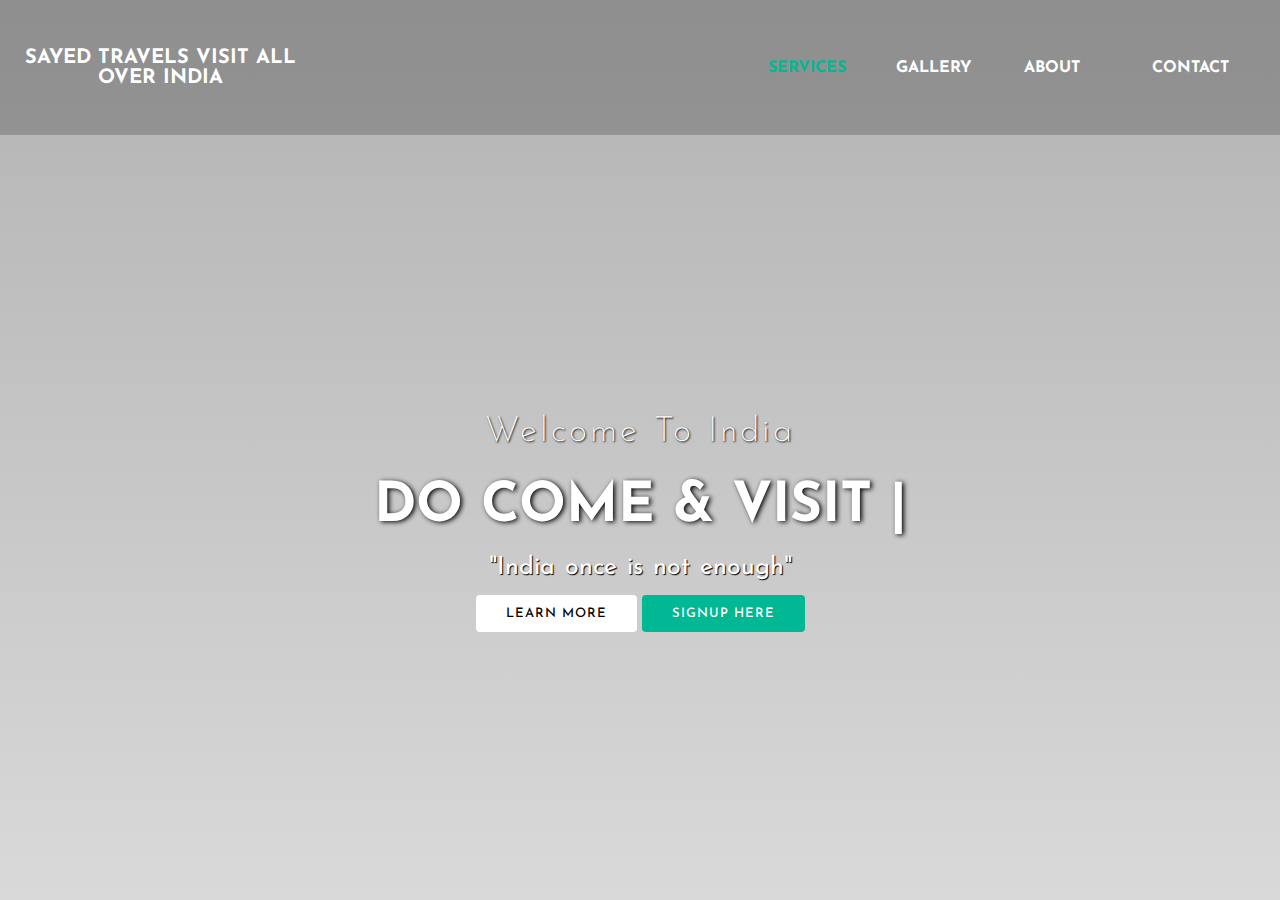
==== index.html @ 9c93dba9 "sayedtravels" ====
<!DOCTYPE html>
<html>
<head>
	<title></title>
	<link rel="stylesheet" type="text/css" href="css/style1.css">
	<link href="https://fonts.googleapis.com/css?family=Josefin+Sans&display=swap" rel="stylesheet">
	  <link rel="stylesheet" href="">
</head>
<body>

<header>
	
<nav>
	<div class="logo"> <h1 style="font-size: 20px;"> SAYED TRAVELS Visit all over india </h1> </div>
	<div class="menu">
		<a href="file:///C:/Users/Toufik/OneDrive/Desktop/sahim/home.html" style="font-size: ">Services</a>
		<a href="file:///C:/Users/Toufik/OneDrive/Desktop/sahim/Gallery1.html">gallery</a>
		<a href="file:///C:/Users/Toufik/OneDrive/Desktop/sahim/aboutus.html" target="_blank">about</a>
		<a href="file:///C:/Users/Toufik/OneDrive/Desktop/sahim/contact.html?firstname=&lastname=&country=--Select+Option--&subject=">contact</a>
 
        </div>
	</div>
</nav>

	<main>
		<section>
			<h3>Welcome To India</h3>
			<h1>DO COME & VISIT <span class="change_content"> </span> <span style="margin-top: -10px;"> | </span> </h1>
			<p>"India once is not enough"</p>
			<a href="file:///C:/Users/Toufik/OneDrive/Desktop/sahim/Learnmore1.html" class="btnone">learn more</a>
			<a href="file:///C:/Users/Toufik/OneDrive/Desktop/sahim/signup.html" class="btntwo">signup here</a>
		</section>
	</main>


</header>

</body>
</html>
---- css/style1.css ----
* {
  margin: 0;
  padding: 0;
  box-sizing: border-box;
  font-family: "Josefin Sans", sans-serif;
}

header {
  width: 100%;
  height: 100vh;
  background-image: linear-gradient(rgba(0, 0, 0, 0.3), rgba(0, 0, 0, 0.15)),
    url("../images/taj.jpg");
  background-repeat: no-repeat;
  background-size: cover;
}

nav {
  width: 100%;
  height: 15vh;
  background: rgba(0, 0, 0, 0.2);
  color: white;
  display: flex;
  justify-content: space-between;
  align-items: center;
  text-transform: uppercase;
}

nav .logo {
  width: 25%;
  text-align: center;
  /*background: red;*/
}

nav .menu {
  width: 40%;
  display: flex;
  justify-content: space-around;
}

nav .menu a {
  width: 25%;
  text-decoration: none;
  color: white;
  font-weight: bold;
}

nav .menu a:first-child {
  color: #00b894;
}

main {
  width: 100%;
  height: 85vh;
  display: flex;
  justify-content: center;
  align-items: center;
  text-align: center;
  color: white;
}

section h3 {
  font-size: 35px;
  font-weight: 200;
  letter-spacing: 3px;
  text-shadow: 1px 1px 2px black;
}

section h1 {
  margin: 30px 0 20px 0;
  font-size: 55px;
  font-weight: 700;
  text-shadow: 2px 1px 5px black;
  text-transform: uppercase;
}

section p {
  font-size: 25px;
  word-spacing: 2px;
  margin-bottom: 25px;
  text-shadow: 1px 1px 1px black;
}

section a {
  padding: 12px 30px;
  border-radius: 4px;
  outline: none;
  text-transform: uppercase;
  font-size: 13px;
  font-weight: 500;
  text-decoration: none;
  letter-spacing: 1px;
  transition: all 0.5s ease;
}

section .btnone {
  /*background: #00b894;*/
  background: #fff;
  color: #000;
}

.btnone:hover {
  background: #00b894;
  color: white;
}

section .btntwo {
  background: #00b894;
  color: white;
}

.btntwo:hover {
  background: #fff;
  color: #000;
}

.change_content:after {
  content: "";
  animation: changetext 10s infinite linear;
  color: #00b894;
}

@keyframes changetext {
  0% {
    content: "Darjeeling";
  }
  20% {
    content: "Agra";
  }
  35% {
    content: "Jaipur";
  }
  60% {
    content: "kerala";
  }
  80% {
    content: "delhi";
  }
  100% {
    content: "Mumbai";
  }
}
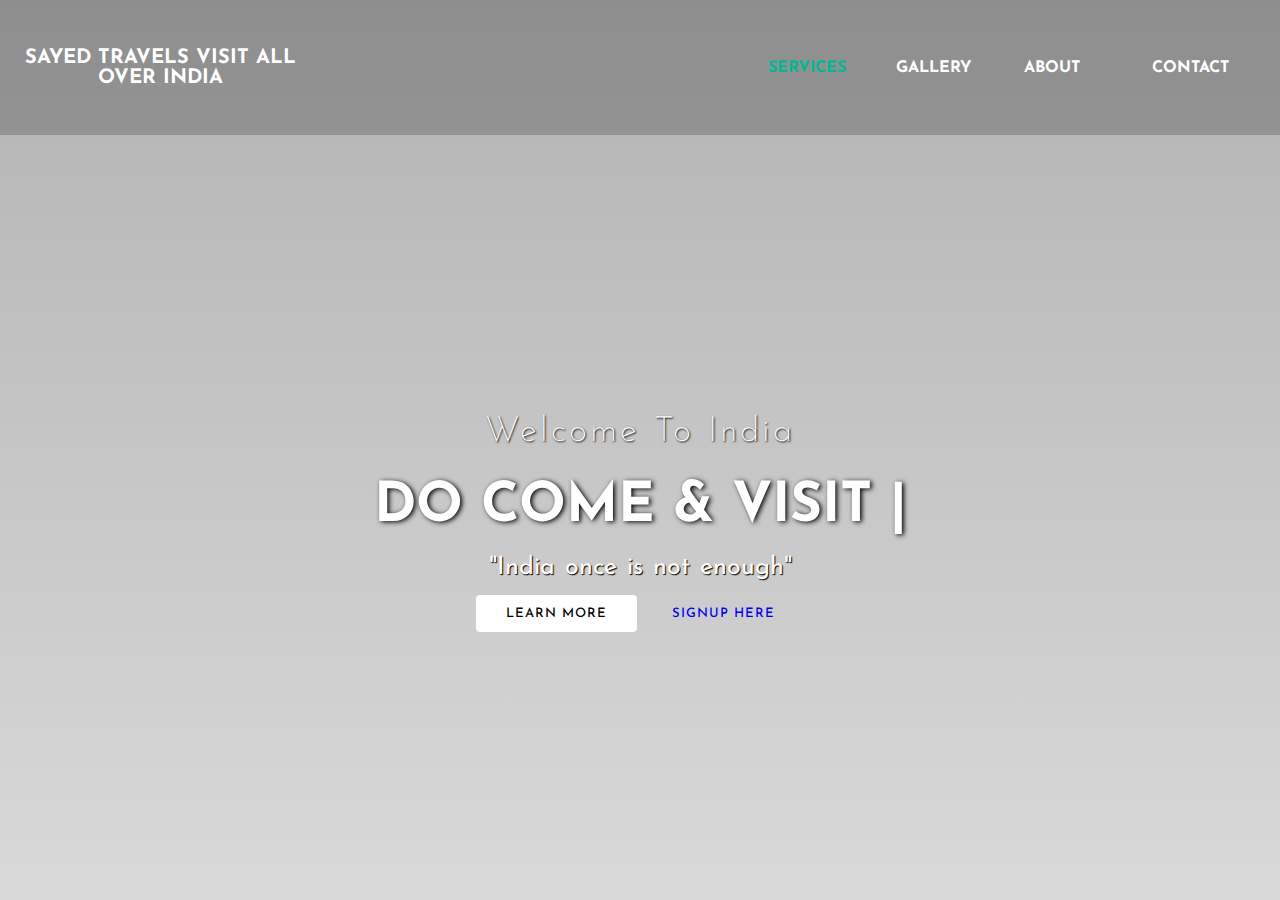
==== commit bcab7331: "Update index.html" ====
--- a/index.html
+++ b/index.html
@@ -13,10 +13,10 @@
 <nav>
 	<div class="logo"> <h1 style="font-size: 20px;"> SAYED TRAVELS Visit all over india </h1> </div>
 	<div class="menu">
-		<a href="file:///C:/Users/Toufik/OneDrive/Desktop/sahim/home.html" style="font-size: ">Services</a>
-		<a href="file:///C:/Users/Toufik/OneDrive/Desktop/sahim/Gallery1.html">gallery</a>
-		<a href="file:///C:/Users/Toufik/OneDrive/Desktop/sahim/aboutus.html" target="_blank">about</a>
-		<a href="file:///C:/Users/Toufik/OneDrive/Desktop/sahim/contact.html?firstname=&lastname=&country=--Select+Option--&subject=">contact</a>
+		<a href="file:///C:/Users/Toufik/OneDrive/Documents/GitHub/Sayedtravels/home.html ">Services</a>
+		<a href="file:///C:/Users/Toufik/OneDrive/Documents/GitHub/Sayedtravels/Gallery1.html">gallery</a>
+		<a href="file:///C:/Users/Toufik/OneDrive/Documents/GitHub/Sayedtravels/aboutus.html" target="_blank">about</a>
+		<a href="file:///C:/Users/Toufik/OneDrive/Documents/GitHub/Sayedtravels/contact.html">contact</a>
  
         </div>
 	</div>
@@ -27,8 +27,8 @@
 			<h3>Welcome To India</h3>
 			<h1>DO COME & VISIT <span class="change_content"> </span> <span style="margin-top: -10px;"> | </span> </h1>
 			<p>"India once is not enough"</p>
-			<a href="file:///C:/Users/Toufik/OneDrive/Desktop/sahim/Learnmore1.html" class="btnone">learn more</a>
-			<a href="file:///C:/Users/Toufik/OneDrive/Desktop/sahim/signup.html" class="btntwo">signup here</a>
+			<a href="file:///C:/Users/Toufik/OneDrive/Documents/GitHub/Sayedtravels/Learnmore1.html" class="btnone">learn more</a>
+			<a href="file:///C:/Users/Toufik/OneDrive/Documents/GitHub/Sayedtravels/signup.html">signup here</a>
 		</section>
 	</main>
 
